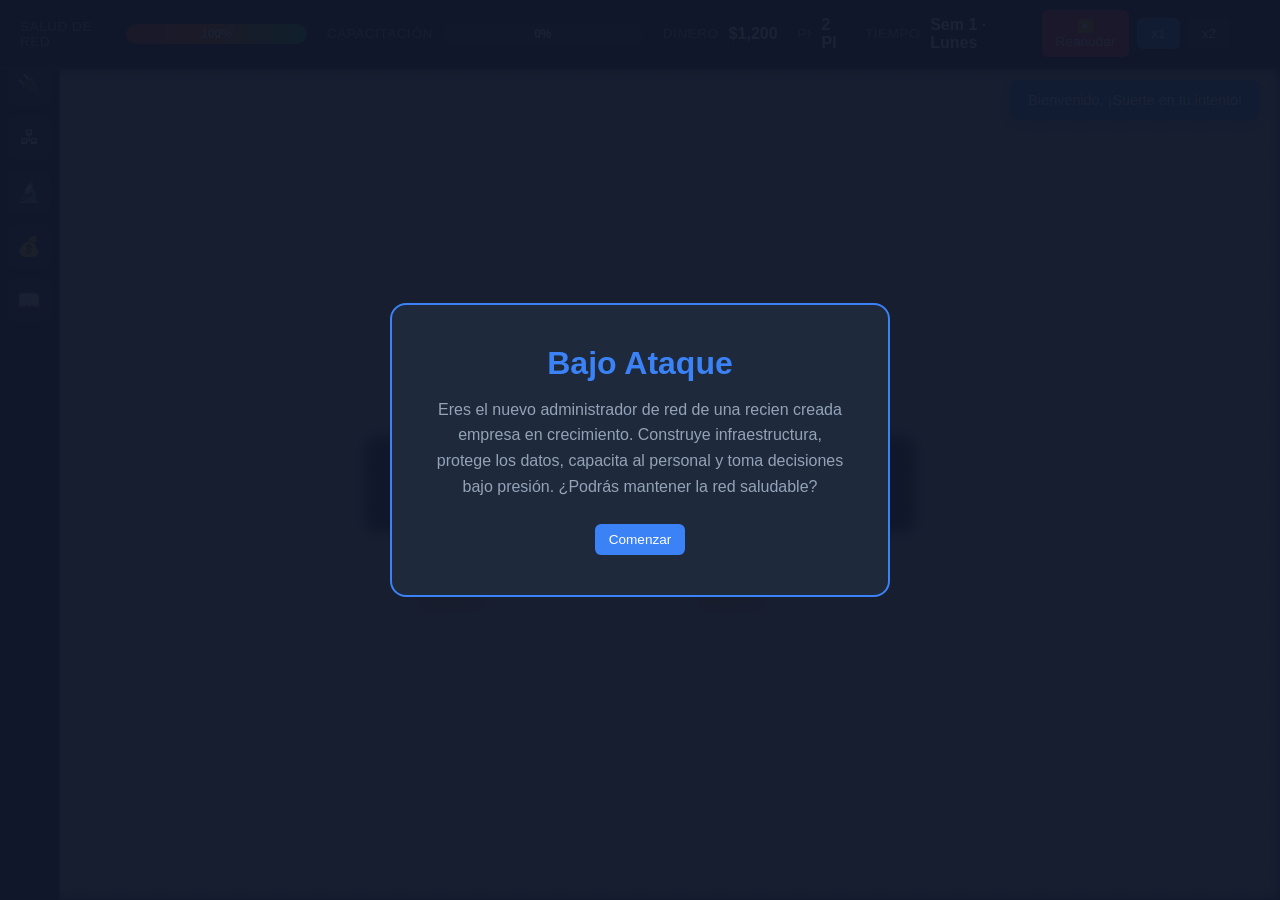
==== index.html @ 39bf15d7 "faltantes" ====
<!doctype html>
<html lang="es">
    <head>
        <meta charset="UTF-8" />
        <meta name="viewport" content="width=device-width, initial-scale=1.0" />
        <title>Bajo Ataque</title>
        <link rel="stylesheet" href="css/style.css" />
    </head>
    <body>
        <div id="game-container">
            <header id="top-bar">
                <div class="hud-section">
                    <span class="hud-label">Salud de red</span>
                    <div id="health-bar-container" class="bar-container">
                        <div
                            id="health-fill"
                            class="bar-fill"
                            style="width: 100%"
                        ></div>
                        <span id="health-text" class="bar-text">100%</span>
                    </div>
                </div>

                <div class="hud-section">
                    <span class="hud-label">Capacitación</span>
                    <div id="training-bar-container" class="bar-container">
                        <div
                            id="training-fill"
                            class="bar-fill"
                            style="width: 0%"
                        ></div>
                        <span id="training-text" class="bar-text">0%</span>
                    </div>
                </div>

                <div class="hud-section">
                    <span class="hud-label">Dinero</span>
                    <span id="money-display" class="hud-value">$500</span>
                </div>

                <div class="hud-section">
                    <span class="hud-label">PI</span>
                    <span id="intel-display" class="hud-value">5</span>
                </div>

                <div class="hud-section">
                    <span class="hud-label">Tiempo</span>
                    <span id="time-display" class="hud-value">Sem 1 - Lun</span>
                </div>

                <div id="top-controls">
                    <button id="btn-pause" class="control-btn">Pausar</button>
                    <button id="btn-speed-normal" class="control-btn active">
                        x1
                    </button>
                    <button id="btn-speed-fast" class="control-btn">x2</button>
                </div>
            </header>

            <main id="workspace">
                <!-- Overlay de pausa (fuera del mapa para que no se mueva) -->
                <div id="pause-overlay">
                    <div class="pause-text">Juego Pausado</div>
                </div>

                <!-- Contenedor del mapa (se puede desplazar y hace pan) -->
                <div id="map-container">
                    <svg
                        id="connections-layer"
                        xmlns="http://www.w3.org/2000/svg"
                        width="100%"
                        height="100%"
                    ></svg>
                    <div id="packets-layer"></div>

                    <!-- Nodos iniciales — posición fija en JS (positionInitialNodes) -->
                    <div
                        id="router"
                        class="network-node node-router"
                        data-type="router"
                        style="position: absolute; left: 0; top: 0"
                    >
                        <div class="node-icon"></div>
                        <div class="node-name">Router Principal</div>
                        <div class="node-ports">
                            <span class="port-count">0</span>/<span
                                class="port-max"
                                >8</span
                            >
                        </div>
                        <div class="node-status"></div>
                    </div>
                    <div
                        id="ceo-station"
                        class="network-node node-endpoint"
                        data-type="endpoint"
                        style="position: absolute; left: 0; top: 0"
                    >
                        <div class="node-icon"></div>
                        <div class="node-name">PC CEO</div>
                        <div class="node-ports">
                            <span class="port-count">0</span>/<span
                                class="port-max"
                                >1</span
                            >
                        </div>
                        <div class="node-status"></div>
                    </div>
                    <div
                        id="qa-station"
                        class="network-node node-endpoint"
                        data-type="endpoint"
                        style="position: absolute; left: 0; top: 0"
                    >
                        <div class="node-icon"></div>
                        <div class="node-name">PC QA</div>
                        <div class="node-ports">
                            <span class="port-count">0</span>/<span
                                class="port-max"
                                >1</span
                            >
                        </div>
                        <div class="node-status"></div>
                    </div>
                </div>
            </main>
            <nav id="sidebar">
                <button
                    class="sidebar-btn"
                    data-target="menu-media"
                    title="Cableado"
                >
                    🔌
                </button>
                <button
                    class="sidebar-btn"
                    data-target="menu-switches"
                    title="Switches"
                >
                    🖧
                </button>
                <button
                    class="sidebar-btn"
                    data-target="menu-research"
                    title="Investigaciones"
                >
                    🔬
                </button>
                <button
                    class="sidebar-btn"
                    data-target="menu-loans"
                    title="Préstamos"
                >
                    💰
                </button>
                <button
                    class="sidebar-btn"
                    data-target="menu-glossary"
                    title="Glosario"
                >
                    📖
                </button>
            </nav>

            <aside id="menu-media" class="submenu-panel">
                <h2 class="submenu-title">Cableado</h2>
                <p class="modal-text">
                    Selecciona un tipo de cable y arrastra entre puertos.
                </p>
                <div id="media-list"></div>
            </aside>

            <aside id="menu-switches" class="submenu-panel">
                <h2 class="submenu-title">Switches</h2>
                <p class="modal-text">Compra switches para expandir la red.</p>
                <div id="switches-list"></div>
            </aside>

            <aside id="menu-research" class="submenu-panel">
                <h2 class="submenu-title">Investigaciones</h2>
                <p class="modal-text">
                    Mejora tecnología, capacitación y defensas.
                </p>
                <div id="research-list"></div>
            </aside>

            <aside id="menu-loans" class="submenu-panel">
                <h2 class="submenu-title">Préstamos</h2>
                <p class="modal-text">
                    Obtén dinero rápido con penalización de ingresos.
                </p>
                <div id="loans-list"></div>
            </aside>

            <aside id="menu-glossary" class="submenu-panel">
                <h2 class="submenu-title">Glosario</h2>
                <div id="glossary-list-normal"></div>
            </aside>

            <div id="welcome-screen">
                <div class="welcome-card">
                    <h1>Bajo Ataque</h1>
                    <p>
                        Eres el nuevo administrador de red de una recien creada
                        empresa en crecimiento. Construye infraestructura,
                        protege los datos, capacita al personal y toma
                        decisiones bajo presión. ¿Podrás mantener la red
                        saludable?
                    </p>
                    <button id="btn-start-game" class="control-btn active">
                        Comenzar
                    </button>
                </div>
            </div>

            <div id="tutorial-card">
                <h3 id="tutorial-title">Bienvenido</h3>
                <p id="tutorial-text">Texto del tutorial...</p>
                <div class="tutorial-buttons">
                    <button id="btn-skip-tutorial" class="tutorial-btn">
                        Omitir
                    </button>
                    <button id="btn-next-tutorial" class="tutorial-btn">
                        Siguiente
                    </button>
                </div>
            </div>

            <div id="event-modal" class="modal">
                <div class="modal-content">
                    <h2 id="event-title" class="modal-title">Evento</h2>
                    <div
                        id="event-timer"
                        style="
                            font-size: 1.1rem;
                            font-weight: bold;
                            color: #f87171;
                            margin-bottom: 8px;
                        "
                    >
                        ⏱ 15s
                    </div>
                    <p id="event-description" class="modal-text">
                        Descripción del evento...
                    </p>
                    <div id="event-options"></div>
                    <div id="event-feedback" class="event-feedback"></div>
                </div>
            </div>

            <div id="sell-modal" class="modal">
                <div class="modal-content">
                    <h2 id="sell-title" class="modal-title">Vender equipo</h2>
                    <p id="sell-description" class="modal-text">
                        ¿Seguro que quieres vender?
                    </p>
                    <div class="modal-buttons">
                        <button
                            id="btn-cancel-sell"
                            class="modal-btn modal-btn-secondary"
                        >
                            Cancelar
                        </button>
                        <button
                            id="btn-confirm-sell"
                            class="modal-btn modal-btn-primary"
                        >
                            Vender
                        </button>
                    </div>
                </div>
            </div>

            <div id="glossary-modal" class="modal">
                <div class="modal-content">
                    <h2 class="modal-title">Glosario de términos</h2>
                    <div id="glossary-list-paused"></div>
                    <div class="modal-buttons">
                        <button
                            id="btn-close-glossary-modal"
                            class="modal-btn modal-btn-secondary"
                        >
                            Cerrar
                        </button>
                    </div>
                </div>
            </div>

            <div id="notification-area"></div>
        </div>

        <script src="js/economy.js"></script>
        <script src="js/research.js"></script>
        <script src="js/main.js"></script>
        <script src="js/events.js"></script>
        <script src="js/network-config.js"></script>
        <script src="js/network-nodes.js"></script>
        <script src="js/network-cables.js"></script>
        <script src="js/network.js"></script>
        <script src="js/ui.js"></script>
    </body>
</html>
---- css/style.css ----
/* ====
   style.css - Estilos del juego Network Tycoon Defense
   ==== */

/* ----
   RESET BÁSICO
   ---- */
* {
    box-sizing: border-box;
    margin: 0;
    padding: 0;
}

html,
body {
    width: 100%;
    height: 100%;
    font-family: "Segoe UI", Tahoma, Geneva, Verdana, sans-serif;
    background: #0f172a;
    color: #e2e8f0;
    overflow: hidden;
}

/* ----
   LAYOUT PRINCIPAL
   ---- */
#game-container {
    display: flex;
    flex-direction: column;
    width: 100%;
    height: 100%;
}

#top-bar {
    display: flex;
    align-items: center;
    justify-content: space-between;
    padding: 10px 20px;
    background: #1e293b;
    border-bottom: 2px solid #334155;
    gap: 20px;
    z-index: 100;
    position: relative;
}

#workspace {
    position: relative;
    flex: 1;
    background-color: #f1f5f9;
    background-image:
        linear-gradient(#cbd5e1 1px, transparent 1px),
        linear-gradient(90deg, #cbd5e1 1px, transparent 1px);
    background-size: 40px 40px;
    overflow: hidden;
    transition: filter 0.3s ease;
}

#workspace.paused {
    filter: blur(6px) brightness(0.7);
}

#sidebar {
    position: fixed;
    left: 0;
    top: 52px; /* debajo del top-bar */
    bottom: 0;
    width: 60px;
    background: #1e293b;
    display: flex;
    flex-direction: column;
    align-items: center;
    padding-top: 10px;
    gap: 10px;
    z-index: 50;
    border-right: 2px solid #334155;
}

/* ----
   HUD SUPERIOR
   ---- */
.hud-section {
    display: flex;
    align-items: center;
    gap: 10px;
}

.hud-label {
    font-size: 0.85rem;
    color: #94a3b8;
    text-transform: uppercase;
    letter-spacing: 0.5px;
}

.bar-container {
    width: 200px;
    height: 20px;
    background: #334155;
    border-radius: 10px;
    overflow: hidden;
    position: relative;
}

.bar-fill {
    height: 100%;
    border-radius: 10px;
    transition: width 0.3s ease;
}

#health-fill {
    background: linear-gradient(90deg, #ef4444, #f97316, #22c55e);
}

#training-fill {
    background: linear-gradient(90deg, #3b82f6, #8b5cf6);
}

.bar-text {
    position: absolute;
    top: 50%;
    left: 50%;
    transform: translate(-50%, -50%);
    font-size: 0.75rem;
    font-weight: bold;
    color: white;
    text-shadow: 0 1px 2px rgba(0, 0, 0, 0.5);
}

.hud-value {
    font-weight: bold;
    font-size: 1rem;
    color: #f8fafc;
}

/* ----
   CONTROLES SUPERIORES
   ---- */
#top-controls {
    display: flex;
    align-items: center;
    gap: 8px;
}

.control-btn {
    padding: 8px 14px;
    border: none;
    border-radius: 6px;
    background: #334155;
    color: #e2e8f0;
    cursor: pointer;
    font-size: 0.85rem;
    transition: all 0.2s;
}

.control-btn:hover {
    background: #475569;
}

.control-btn.active {
    background: #3b82f6;
    color: white;
}

#btn-pause.active {
    background: #ef4444;
}

/* ----
   SIDEBAR
   ---- */
.sidebar-btn {
    width: 44px;
    height: 44px;
    border: none;
    border-radius: 10px;
    background: #334155;
    color: #e2e8f0;
    cursor: pointer;
    font-size: 1.2rem;
    transition: all 0.2s;
    display: flex;
    align-items: center;
    justify-content: center;
}

.sidebar-btn:hover {
    background: #475569;
}

.sidebar-btn.active {
    background: #3b82f6;
}

/* ----
   SUBMENÚS LATERALES
   ---- */
.submenu-panel {
    position: fixed;
    left: 60px;
    top: 52px; /* debajo del top-bar */
    bottom: 0;
    width: 280px;
    background: #1e293b;
    border-right: 2px solid #334155;
    padding: 20px;
    transform: translateX(-100%);
    transition: transform 0.3s ease;
    z-index: 40;
    overflow-y: auto;
}

.submenu-panel.active {
    transform: translateX(0);
}

.submenu-title {
    font-size: 1.2rem;
    margin-bottom: 15px;
    color: #f8fafc;
    border-bottom: 2px solid #3b82f6;
    padding-bottom: 8px;
}

/* ----
   LISTAS DE MENÚS
   ---- */
.research-item,
.loan-item,
.switch-item,
.tool-btn,
.glossary-item {
    background: #334155;
    border-radius: 8px;
    padding: 12px;
    margin-bottom: 10px;
    border: 1px solid #475569;
}

.research-title,
.loan-title,
.switch-name,
.tool-name,
.glossary-term {
    font-weight: bold;
    color: #f8fafc;
    margin-bottom: 4px;
}

.research-desc,
.loan-desc,
.loan-penalty,
.tool-cost,
.glossary-definition {
    font-size: 0.85rem;
    color: #94a3b8;
    margin-bottom: 8px;
}

.research-cost {
    font-size: 0.85rem;
    color: #fbbf24;
    margin-bottom: 10px;
}

.research-item.bought {
    opacity: 0.7;
    border-color: #22c55e;
}

.research-item.locked {
    opacity: 0.6;
}

.loan-item.taken {
    border-color: #f59e0b;
}

.loan-owed {
    font-size: 0.9rem;
    color: #f87171;
    margin-bottom: 8px;
}

.buy-btn,
.pay-btn {
    width: 100%;
    padding: 8px;
    border: none;
    border-radius: 6px;
    background: #22c55e;
    color: white;
    cursor: pointer;
    font-weight: bold;
    transition: background 0.2s;
}

.buy-btn:hover:not(:disabled),
.pay-btn:hover:not(:disabled) {
    background: #16a34a;
}

.buy-btn:disabled,
.pay-btn:disabled {
    background: #475569;
    cursor: not-allowed;
}

.bought-badge {
    text-align: center;
    color: #22c55e;
    font-weight: bold;
}

/* ----
   HERRAMIENTAS DE CABLEADO
   ---- */
.tool-btn {
    cursor: pointer;
    text-align: left;
    transition: all 0.2s;
    margin-left: 15px; /* ← añade esta línea */
}

.tool-btn:hover {
    background: #475569;
}

.tool-btn.active {
    border-color: #3b82f6;
    background: #1e3a8a;
}

/* ----
   NODOS DE RED
   ---- */
.network-node {
    position: absolute;
    width: 80px;
    height: 80px;
    border-radius: 50%;
    background: #f8fafc;
    border: 3px solid #334155;
    display: flex;
    flex-direction: column;
    align-items: center;
    justify-content: center;
    cursor: grab;
    user-select: none;
    box-shadow: 0 4px 6px rgba(0, 0, 0, 0.1);
    transition:
        transform 0.1s,
        box-shadow 0.2s;
    z-index: 10;
}

.network-node:active {
    cursor: grabbing;
}

.network-node.dragging {
    transform: scale(1.05);
    box-shadow: 0 8px 16px rgba(0, 0, 0, 0.2);
    z-index: 20;
}

.node-router {
    border-color: #3b82f6;
    background: #dbeafe;
}

.node-switch8,
.node-switch16,
.node-switch24 {
    border-color: #10b981;
    background: #d1fae5;
}

.node-endpoint {
    border-color: #f59e0b;
    background: #fef3c7;
    width: 60px;
    height: 60px;
    border-radius: 8px;
}

.node-endpoint .node-icon {
    border-radius: 2px;
}

.node-icon {
    width: 24px;
    height: 24px;
    border-radius: 50%;
    background: currentColor;
    margin-bottom: 4px;
}

.node-name {
    font-size: 0.65rem;
    font-weight: bold;
    text-align: center;
    color: #1e293b;
    max-width: 70px;
    overflow: hidden;
    text-overflow: ellipsis;
    white-space: nowrap;
}

.node-ports {
    font-size: 0.6rem;
    color: #64748b;
    margin-top: 2px;
}

.node-status {
    position: absolute;
    top: -6px;
    right: -6px;
    width: 16px;
    height: 16px;
    border-radius: 50%;
    display: none;
}

/* Estados de nodos */
.network-node.infected {
    animation: blink-red 1s infinite;
    border-color: #ef4444;
}

.network-node.infected .node-status {
    display: block;
    background: #ef4444;
}

/* Puertos llenos — sin oscurecimiento (el efecto de oscurecer es ahora para desconectados) */
.network-node.ports-full {
    /* sin efecto visual adicional */
}

/* Nodo sin ruta al router — oscurecido con pseudo-elemento para no afectar layout ni cables */
.network-node.node-disconnected::after {
    content: "";
    position: absolute;
    inset: 0;
    border-radius: inherit;
    background: rgba(15, 23, 42, 0.62);
    pointer-events: none;
    z-index: 1;
    transition: opacity 0.4s ease;
}

.network-node.node-disconnected {
    opacity: 0.6;
    transition: opacity 0.4s ease;
}

/* traffic-saturated: solo para lógica interna, sin animación visual */
.network-node.traffic-saturated {
    /* sin efecto visual — el pulso rojo solo se activa con packet-overload */
}

/* packet-overload: pulso rojo SOLO cuando hay >= 10 paquetes acumulados */
.network-node.packet-overload {
    animation: pulse-red 0.7s infinite;
    border-color: #ef4444 !important;
}

@keyframes pulse-node {
    0%,
    100% {
        box-shadow: 0 0 0 0 var(--node-color);
    }
    50% {
        box-shadow: 0 0 0 10px transparent;
    }
}

@keyframes pulse-red {
    0%,
    100% {
        box-shadow: 0 0 0 0 rgba(239, 68, 68, 0.8);
    }
    50% {
        box-shadow: 0 0 0 12px rgba(239, 68, 68, 0);
    }
}

@keyframes blink-red {
    0%,
    100% {
        box-shadow: 0 0 0 0 rgba(239, 68, 68, 0.7);
    }
    50% {
        box-shadow: 0 0 0 10px rgba(239, 68, 68, 0);
    }
}

/* Anclas de puertos */
.port-anchor {
    position: absolute;
    width: 12px;
    height: 12px;
    border-radius: 50%;
    background: #64748b;
    border: 2px solid #f8fafc;
    cursor: crosshair;
    z-index: 15;
    transition: background 0.2s;
}

.port-anchor:hover {
    background: #3b82f6;
    transform: scale(1.3);
}

/* ----
   CAPA DE CONEXIONES
   ---- */
#connections-layer {
    position: absolute;
    top: 0;
    left: 0;
    width: 100%;
    height: 100%;
    pointer-events: none;
    z-index: 5;
}

#connections-layer line {
    stroke-width: 3;
    stroke-linecap: round;
}

.cable-utp {
    stroke: #94a3b8;
}

.cable-fibra {
    stroke: #06b6d4;
    stroke-dasharray: 8 4;
    animation: dash-flow 1s linear infinite;
}

.cable-temp {
    stroke: #3b82f6;
    stroke-width: 2;
    stroke-dasharray: 5 5;
    opacity: 0.7;
}

@keyframes dash-flow {
    to {
        stroke-dashoffset: -12;
    }
}

/* ----
   CAPA DE PAQUETES
   ---- */
#packets-layer {
    position: absolute;
    top: 0;
    left: 0;
    width: 100%;
    height: 100%;
    pointer-events: none;
    z-index: 8;
}

.packet {
    position: absolute;
    width: 8px;
    height: 8px;
    border-radius: 50%;
    background: #22c55e;
    box-shadow: 0 0 6px #22c55e;
    transform: translate(-50%, -50%);
}

/* ----
   OVERLAY DE PAUSA
   ---- */
#pause-overlay {
    position: absolute;
    top: 0;
    left: 0;
    width: 100%;
    height: 100%;
    display: none;
    align-items: center;
    justify-content: center;
    z-index: 200;
    pointer-events: none;
}

#pause-overlay.active {
    display: flex;
}

.pause-text {
    font-size: 3rem;
    font-weight: bold;
    color: #f8fafc;
    text-transform: uppercase;
    letter-spacing: 4px;
    text-shadow: 0 4px 12px rgba(0, 0, 0, 0.5);
    background: rgba(15, 23, 42, 0.8);
    padding: 20px 40px;
    border-radius: 12px;
}

/* ----
   PANTALLA DE BIENVENIDA
   ---- */
#welcome-screen {
    position: fixed;
    top: 0;
    left: 0;
    width: 100%;
    height: 100%;
    background: rgba(15, 23, 42, 0.95);
    display: flex;
    align-items: center;
    justify-content: center;
    z-index: 1000;
}

.welcome-card {
    background: #1e293b;
    padding: 40px;
    border-radius: 16px;
    max-width: 500px;
    text-align: center;
    border: 2px solid #3b82f6;
}

.welcome-card h1 {
    font-size: 2rem;
    margin-bottom: 15px;
    color: #3b82f6;
}

.welcome-card p {
    color: #94a3b8;
    margin-bottom: 25px;
    line-height: 1.6;
}

/* ----
   TUTORIAL
   ---- */
#tutorial-card {
    position: fixed;
    bottom: 30px;
    left: 50%;
    transform: translateX(-50%);
    width: 90%;
    max-width: 500px;
    background: #1e293b;
    border: 2px solid #3b82f6;
    border-radius: 12px;
    padding: 20px;
    z-index: 300;
    display: none;
    box-shadow: 0 10px 25px rgba(0, 0, 0, 0.3);
}

#tutorial-title {
    font-size: 1.3rem;
    margin-bottom: 10px;
    color: #3b82f6;
}

#tutorial-text {
    color: #e2e8f0;
    line-height: 1.5;
    margin-bottom: 15px;
}

.tutorial-buttons {
    display: flex;
    gap: 10px;
    justify-content: flex-end;
}

.tutorial-btn {
    padding: 8px 16px;
    border: none;
    border-radius: 6px;
    cursor: pointer;
    font-weight: bold;
}

#btn-next-tutorial {
    background: #3b82f6;
    color: white;
}

#btn-skip-tutorial {
    background: #475569;
    color: #e2e8f0;
}

#tutorial-highlight {
    position: fixed;
    border: 3px solid #fbbf24;
    border-radius: 8px;
    box-shadow: 0 0 0 9999px rgba(15, 23, 42, 0.6);
    pointer-events: none;
    z-index: 250;
    display: none;
    transition: all 0.3s ease;
}

/* ----
   MODALES
   ---- */
.modal {
    position: fixed;
    top: 0;
    left: 0;
    width: 100%;
    height: 100%;
    background: rgba(15, 23, 42, 0.8);
    display: none;
    align-items: center;
    justify-content: center;
    z-index: 500;
}

.modal.active,
.modal[style*="flex"] {
    display: flex;
}

.modal-content {
    background: #1e293b;
    border-radius: 12px;
    padding: 25px;
    max-width: 500px;
    width: 90%;
    max-height: 80vh;
    overflow-y: auto;
    border: 2px solid #334155;
}

.modal-title {
    font-size: 1.4rem;
    margin-bottom: 15px;
    color: #f8fafc;
}

.modal-text {
    color: #94a3b8;
    margin-bottom: 20px;
    line-height: 1.5;
}

.modal-buttons {
    display: flex;
    gap: 10px;
    justify-content: flex-end;
}

.modal-btn {
    padding: 10px 18px;
    border: none;
    border-radius: 6px;
    cursor: pointer;
    font-weight: bold;
}

.modal-btn-primary {
    background: #ef4444;
    color: white;
}

.modal-btn-secondary {
    background: #475569;
    color: #e2e8f0;
}

/* Modal de eventos */
.event-option-btn {
    width: 100%;
    padding: 12px;
    margin-bottom: 10px;
    border: 1px solid #475569;
    border-radius: 8px;
    background: #334155;
    color: #e2e8f0;
    cursor: pointer;
    text-align: left;
    transition: all 0.2s;
}

.event-option-btn:hover:not(:disabled) {
    background: #475569;
    border-color: #3b82f6;
}

.event-option-btn:disabled {
    opacity: 0.5;
    cursor: not-allowed;
}

.event-feedback {
    padding: 12px;
    border-radius: 8px;
    margin-top: 15px;
    display: none;
}

.event-feedback.success {
    background: rgba(34, 197, 94, 0.2);
    color: #22c55e;
    border: 1px solid #22c55e;
}

.event-feedback.danger {
    background: rgba(239, 68, 68, 0.2);
    color: #ef4444;
    border: 1px solid #ef4444;
}

/* ----
   GLOSARIO
   ---- */
#glossary-list-normal,
#glossary-list-paused {
    display: flex;
    flex-direction: column;
    gap: 8px;
}

.glossary-item {
    padding: 10px;
}

.glossary-term {
    color: #3b82f6;
    font-size: 0.95rem;
}

.glossary-definition {
    font-size: 0.8rem;
}

/* ----
   NOTIFICACIONES
   ---- */
#notification-area {
    position: fixed;
    top: 80px;
    right: 20px;
    display: flex;
    flex-direction: column;
    gap: 10px;
    z-index: 400;
    pointer-events: none;
}

.notification {
    padding: 12px 18px;
    border-radius: 8px;
    color: white;
    font-size: 0.9rem;
    box-shadow: 0 4px 12px rgba(0, 0, 0, 0.2);
    animation: slide-in 0.3s ease;
    max-width: 300px;
}

.notification.success {
    background: #22c55e;
}
.notification.danger {
    background: #ef4444;
}
.notification.warning {
    background: #f59e0b;
    color: #1e293b;
}
.notification.info {
    background: #3b82f6;
}

@keyframes slide-in {
    from {
        transform: translateX(100%);
        opacity: 0;
    }
    to {
        transform: translateX(0);
        opacity: 1;
    }
}

/* ----
   TEXTO FLOTANTE DE INGRESOS
   ---- */
.floating-text {
    position: absolute;
    color: #22c55e;
    font-weight: bold;
    font-size: 0.9rem;
    pointer-events: none;
    z-index: 30;
    animation: float-up 1.5s ease forwards;
    text-shadow: 0 1px 2px rgba(0, 0, 0, 0.3);
}

@keyframes float-up {
    0% {
        transform: translateY(0);
        opacity: 1;
    }
    100% {
        transform: translateY(-40px);
        opacity: 0;
    }
}

/* ----
   SCROLLBAR
   ---- */
::-webkit-scrollbar {
    width: 8px;
}

::-webkit-scrollbar-track {
    background: #1e293b;
}

::-webkit-scrollbar-thumb {
    background: #475569;
    border-radius: 4px;
}

::-webkit-scrollbar-thumb:hover {
    background: #64748b;
}

.cable-selected {
    stroke: #f97316 !important;
    stroke-width: 4px !important;
    filter: drop-shadow(0 0 6px #f97316);
}

/* Añade esto */
#btn-speed-fast {
    margin-right: 30px;
}

.node-server {
    border-color: #8b5cf6;
    background: #ede9fe;
    width: 70px;
    height: 70px;
    border-radius: 6px;
}
.cable-coaxial {
    stroke: #a16207;
}

.cable-cat5e {
    stroke: #6b7280;
}

.cable-cat6 {
    stroke: #2563eb;
}

.cable-cat6a {
    stroke: #7c3aed;
}

.cable-fibra-multimodo {
    stroke: #f97316;
    stroke-dasharray: 8 4;
    animation: dash-flow 1s linear infinite;
}

.cable-fibra-monomodo {
    stroke: #facc15;
    stroke-width: 4px;
    stroke-dasharray: 10 3;
    animation: dash-flow 0.5s linear infinite;
    filter: drop-shadow(0 0 4px #facc15);
}

/* Cuando hay un submenu abierto, empujar el workspace */
.submenu-panel.active ~ * #workspace,
body.submenu-open #workspace {
    margin-left: 280px;
    transition: margin-left 0.3s ease;
}

#workspace {
    position: relative;
    flex: 1;
    overflow: hidden; /* Evita scrolls del navegador */
}

#game-canvas {
    position: absolute;
    top: 0;
    left: 0;
    width: 2000px; /* O las dimensiones totales que quieras para tu mapa */
    height: 2000px;
    transform-origin: 0 0; /* Crítico para que el zoom escale desde la esquina superior izquierda */
    position: relative;
}

#cables-svg {
    position: absolute;
    top: 0;
    left: 0;
    width: 100%;
    height: 100%;
    pointer-events: none; /* Permite hacer click a los nodos que están detrás/delante */
}

#map-container {
    position: absolute;
    top: 0;
    left: 0;
    width: 100%;
    height: 100%;
    transform-origin: 0 0;
}

#game-canvas {
    transform-origin: 0 0;
}

/* Badge de paquetes en espera sobre el nodo */
.packet-badge {
    display: none;
    position: absolute;
    top: -8px;
    right: -8px;
    background: #3b82f6;
    color: #fff;
    font-size: 0.65rem;
    font-weight: bold;
    min-width: 18px;
    height: 18px;
    border-radius: 9px;
    align-items: center;
    justify-content: center;
    z-index: 10;
    border: 1px solid #1e3a5f;
    pointer-events: none;
}

/* Sobrecarga — cola llena, badge rojo pulsante */
.network-node.packets-overloaded .packet-badge {
    background: #ef4444;
    animation: pulse-red 0.8s infinite;
}
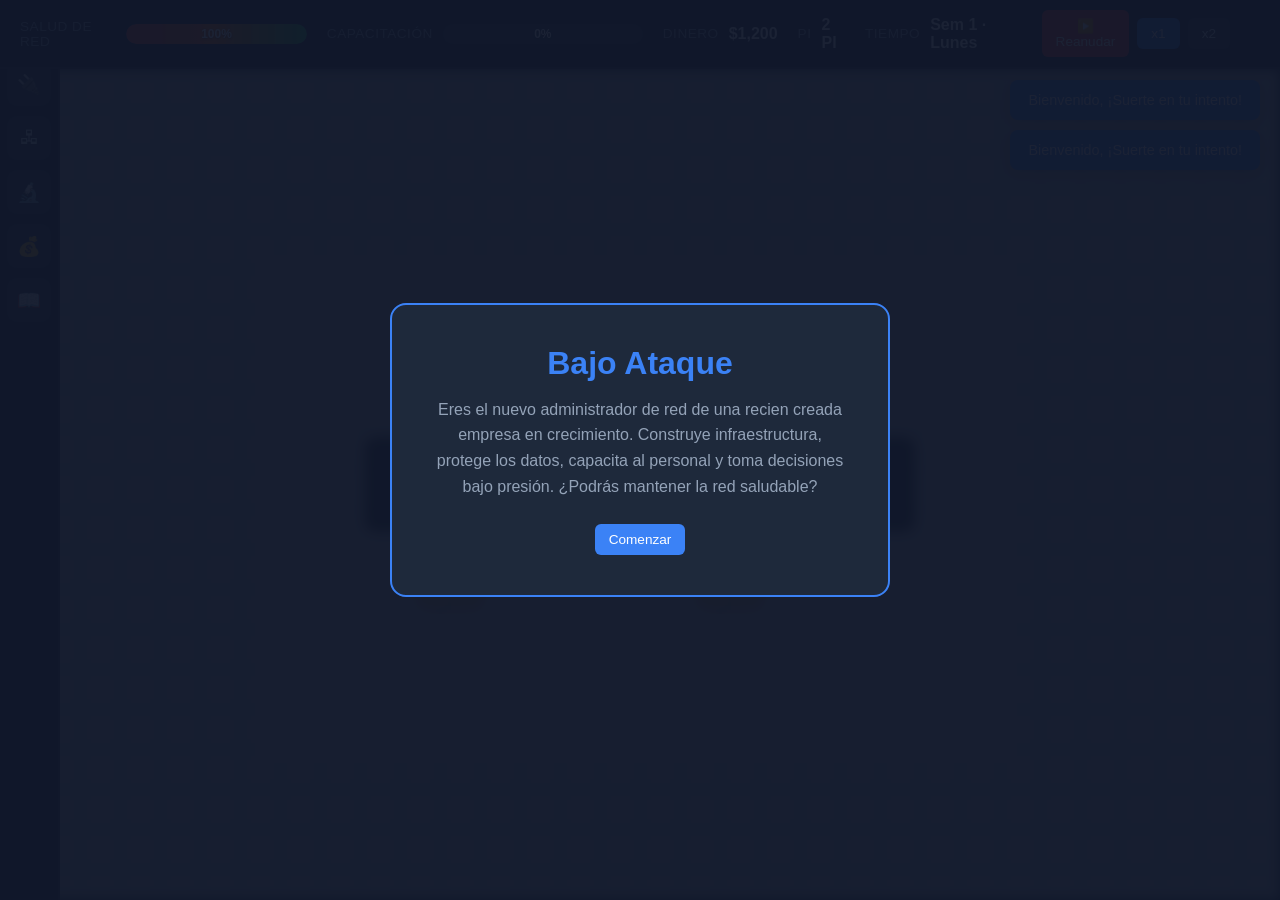
==== commit ffa7c2e0: "fix: correct script loading order in index.html and expose global functions in ui.js Co-authored-by:" ====
--- a/index.html
+++ b/index.html
@@ -291,12 +291,20 @@
 
         <script src="js/economy.js"></script>
         <script src="js/research.js"></script>
-        <script src="js/main.js"></script>
-        <script src="js/events.js"></script>
         <script src="js/network-config.js"></script>
         <script src="js/network-nodes.js"></script>
         <script src="js/network-cables.js"></script>
         <script src="js/network.js"></script>
+        <script src="js/camera.js"></script>
+        <script src="js/events.js"></script>
         <script src="js/ui.js"></script>
+        <script src="js/main.js"></script>
+        <script>
+            document.addEventListener('DOMContentLoaded', () => {
+                if (typeof window.initGame === 'function') window.initGame();
+                if (typeof window.initUI === 'function') window.initUI();
+                if (typeof window.initNetwork === 'function') window.initNetwork();
+            });
+        </script>
     </body>
 </html>
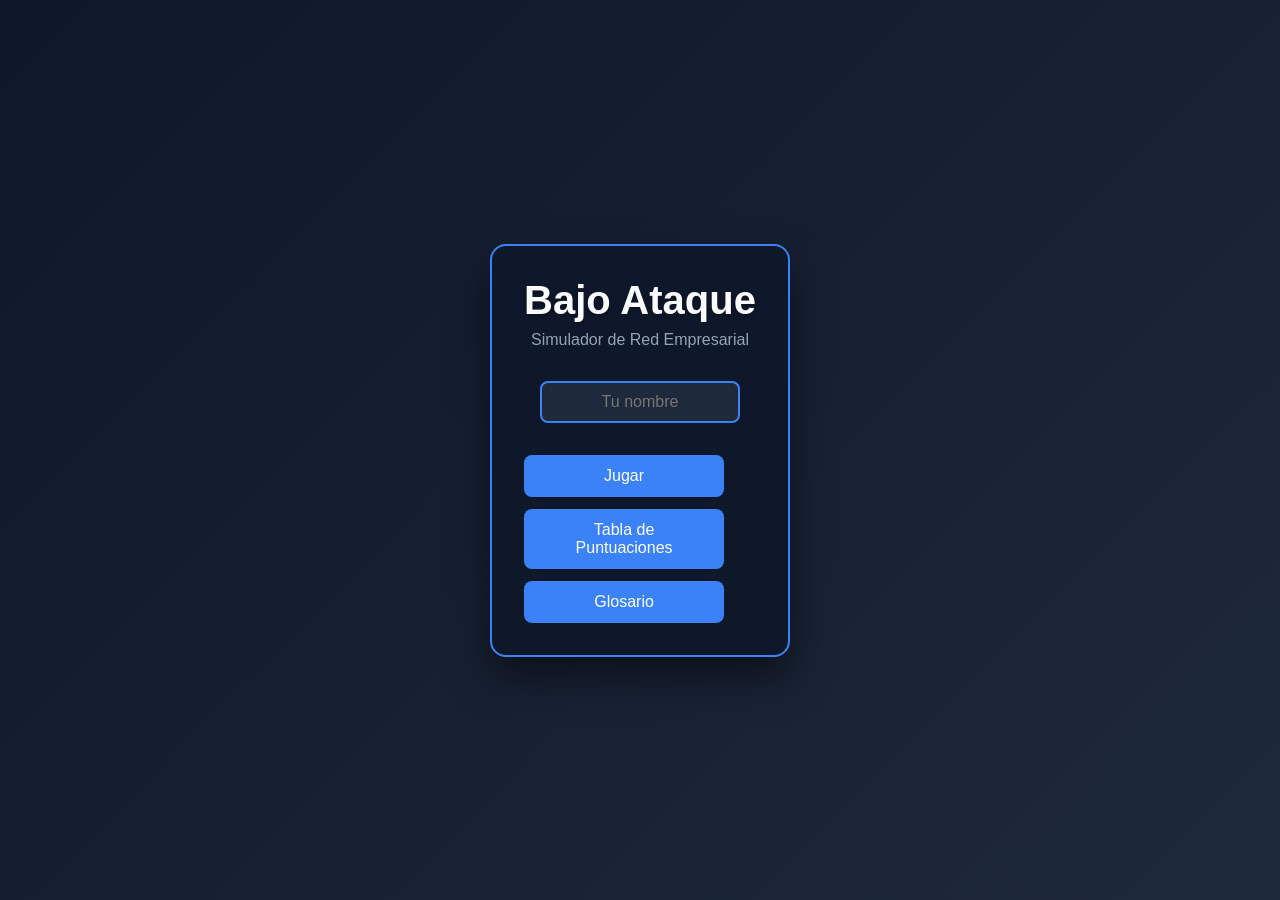
==== commit fa8f4904: "feat: add main menu, score system, improved pause/gameover/victory screens with blur and buttons Co-" ====
--- a/index.html
+++ b/index.html
@@ -7,7 +7,44 @@
         <link rel="stylesheet" href="css/style.css" />
     </head>
     <body>
-        <div id="game-container">
+    <!-- Menú Principal -->
+    <div id="menu-screen">
+        <div class="menu-container">
+            <h1>Bajo Ataque</h1>
+            <p class="menu-subtitle">Simulador de Red Empresarial</p>
+            
+            <div class="menu-input-group">
+                <input type="text" id="player-name" placeholder="Tu nombre" maxlength="20" />
+            </div>
+            
+            <div class="menu-buttons">
+                <button id="btn-play" class="menu-btn">Jugar</button>
+                <button id="btn-scores" class="menu-btn">Tabla de Puntuaciones</button>
+                <button id="btn-glossary-menu" class="menu-btn">Glosario</button>
+            </div>
+        </div>
+    </div>
+
+    <!-- Modal de Puntuaciones -->
+    <div id="scores-modal" class="modal">
+        <div class="modal-content scores-content">
+            <h2>Tabla de Puntuaciones</h2>
+            <table id="scores-table">
+                <thead>
+                    <tr>
+                        <th>Posición</th>
+                        <th>Nombre</th>
+                        <th>Días</th>
+                        <th>Nodos</th>
+                        <th>Fecha</th>
+                    </tr>
+                </thead>
+                <tbody></tbody>
+            </table>
+            <button id="btn-close-scores" class="modal-btn">Cerrar</button>
+        </div>
+    </div>
+        <div id="game-container" style="display: none;">
             <header id="top-bar">
                 <div class="hud-section">
                     <span class="hud-label">Salud de red</span>
@@ -296,11 +333,15 @@
         <script src="js/network-cables.js"></script>
         <script src="js/network.js"></script>
         <script src="js/camera.js"></script>
-        <script src="js/events.js"></script>
+        <script src="js/events-security.js"></script>
+        <script src="js/events-positive.js"></script>
+        <script src="js/events-system.js"></script>
         <script src="js/ui.js"></script>
+        <script src="js/menu.js"></script>
         <script src="js/main.js"></script>
         <script>
             document.addEventListener('DOMContentLoaded', () => {
+                if (typeof window.initMenu === 'function') window.initMenu();
                 if (typeof window.initGame === 'function') window.initGame();
                 if (typeof window.initUI === 'function') window.initUI();
                 if (typeof window.initNetwork === 'function') window.initNetwork();
--- a/css/style.css
+++ b/css/style.css
@@ -334,18 +334,18 @@
    ---- */
 .network-node {
     position: absolute;
-    width: 80px;
-    height: 80px;
+    width: 90px;
+    height: 90px;
     border-radius: 50%;
-    background: #f8fafc;
-    border: 3px solid #334155;
+    background: #ffffff;
+    border: 3px solid #1e293b;
     display: flex;
     flex-direction: column;
     align-items: center;
     justify-content: center;
     cursor: grab;
     user-select: none;
-    box-shadow: 0 4px 6px rgba(0, 0, 0, 0.1);
+    box-shadow: 0 4px 8px rgba(0, 0, 0, 0.2);
     transition:
         transform 0.1s,
         box-shadow 0.2s;
@@ -364,7 +364,7 @@
 
 .node-router {
     border-color: #3b82f6;
-    background: #dbeafe;
+    background: #e0f2fe;
 }
 
 .node-switch8,
@@ -372,6 +372,8 @@
 .node-switch24 {
     border-color: #10b981;
     background: #d1fae5;
+    width: 90px;
+    height: 90px;
 }
 
 .node-endpoint {
@@ -395,20 +397,22 @@
 }
 
 .node-name {
-    font-size: 0.65rem;
+    font-size: 0.8rem;
     font-weight: bold;
     text-align: center;
     color: #1e293b;
-    max-width: 70px;
+    max-width: 80px;
     overflow: hidden;
     text-overflow: ellipsis;
     white-space: nowrap;
+    text-shadow: 0 1px 2px rgba(0, 0, 0, 0.3);
 }
 
 .node-ports {
-    font-size: 0.6rem;
-    color: #64748b;
+    font-size: 0.8rem;
+    color: #1e293b;
     margin-top: 2px;
+    font-weight: bold;
 }
 
 .node-status {
@@ -1058,3 +1062,409 @@
     background: #ef4444;
     animation: pulse-red 0.8s infinite;
 }
+.node-switch8,
+.node-switch16,
+.node-switch24 {
+    width: 90px;
+    height: 90px;
+}
+
+.node-endpoint {
+    width: 70px;
+    height: 70px;
+}
+
+.node-server {
+    width: 90px;
+    height: 90px;
+    border-radius: 50%;
+}
+
+/* Estilos para los puertos (más visibles) */
+.port-count {
+    font-size: 0.9rem;
+    font-weight: bold;
+    color: #0f172a;
+}
+
+.port-max {
+    font-size: 0.9rem;
+    font-weight: bold;
+    color: #0f172a;
+}
+
+/* ===== MEJORAS PARA TEXTO EN NODOS ===== */
+
+/* Aumentar tamaño de nodos para más espacio */
+.network-node {
+    width: 100px !important;
+    height: 100px !important;
+}
+
+.node-endpoint {
+    width: 80px !important;
+    height: 80px !important;
+}
+
+/* Posicionar el texto DEBAJO del nodo (fuera del círculo) */
+.node-name {
+    position: absolute !important;
+    bottom: -25px !important;
+    left: 50% !important;
+    transform: translateX(-50%) !important;
+    font-size: 0.85rem !important;
+    font-weight: bold !important;
+    color: #0f172a !important;
+    background: rgba(255, 255, 255, 0.8) !important;
+    padding: 2px 6px !important;
+    border-radius: 4px !important;
+    white-space: nowrap !important;
+    text-shadow: none !important;
+    box-shadow: 0 1px 2px rgba(0, 0, 0, 0.2) !important;
+}
+
+/* Posicionar los puertos DEBAJO del nombre */
+.node-ports {
+    position: absolute !important;
+    bottom: -40px !important;
+    left: 50% !important;
+    transform: translateX(-50%) !important;
+    font-size: 0.8rem !important;
+    font-weight: bold !important;
+    color: #0f172a !important;
+    background: rgba(255, 255, 255, 0.8) !important;
+    padding: 2px 6px !important;
+    border-radius: 4px !important;
+    box-shadow: 0 1px 2px rgba(0, 0, 0, 0.2) !important;
+}
+
+/* Ajustar el icono para que no tape el texto */
+.node-icon {
+    margin-bottom: 0 !important;
+}
+/* ===== CORRECCIÓN DE SOMBREADO AL ARRASTRAR NODOS ===== */
+
+/* Reemplazar box-shadow con filter: drop-shadow() (sigue la forma del círculo) */
+.network-node.dragging {
+    transform: scale(1.05) !important;
+    filter: drop-shadow(0 0 8px rgba(0, 0, 0, 0.3)) !important;
+    box-shadow: none !important;
+    z-index: 20 !important;
+}
+
+/* Asegurar que el outline (si existe) también siga la forma */
+.network-node:focus,
+.network-node:active {
+    outline: none !important;
+}
+
+/* Ajustar el cursor para que sea más claro */
+.network-node {
+    cursor: grab !important;
+}
+
+.network-node:active,
+.network-node.dragging {
+    cursor: grabbing !important;
+}
+/* ===== EVITAR SUPERPOSICIÓN DE TEXTO ===== */
+
+/* Añadir margen inferior al nodo para el texto */
+.network-node {
+    margin-bottom: 50px !important;
+}
+
+/* Asegurar que el texto siempre esté encima de otros elementos */
+.node-name,
+.node-ports {
+    z-index: 30 !important;
+    pointer-events: none !important; /* Evitar que el texto interfiera con el clic */
+}
+
+/* Ajustar posición de los switches y endpoints para que el texto no quede demasiado abajo */
+.node-switch8,
+.node-switch16,
+.node-switch24 {
+    margin-bottom: 50px !important;
+}
+
+.node-endpoint {
+    margin-bottom: 45px !important;
+}
+/* ===== MEJORAS VISUALES PARA NODOS ===== */
+
+/* Tamaño de nodos (un poco más grandes para mejor legibilidad) */
+.network-node {
+    width: 85px;
+    height: 85px;
+}
+
+.node-endpoint {
+    width: 65px;
+    height: 65px;
+}
+
+
+
+/* Puertos: DENTRO del nodo (formato "Puertos\n1/8") */
+.node-ports {
+    position: absolute;
+    bottom: 10px;
+    left: 50%;
+    transform: translateX(-50%);
+    font-size: 0.65rem;
+    font-weight: bold;
+    color: #1e293b;
+    text-align: center;
+    white-space: pre-line;
+    background: transparent;
+    padding: 0;
+    z-index: 10;
+    pointer-events: none;
+}
+
+/dragging {
+    transform: scale(1.05);
+    filter: drop-shadow(0 0 8px rgba(0, 0, 0, 0.3));
+    z-index: 20;
+}
+
+/* Asegurar que el outline no aparezca */
+.network-node:focus,
+.network-node:active {
+    outline: none;
+}
+
+/* Cursor claro */
+.network-node {
+    cursor: grab;
+}
+
+.network-node:active,
+.network-node.dragging {
+    cursor: grabbing;
+}
+
+/* Eliminar cualquier efecto de hover no deseado */
+.network-node:hover {
+    box-shadow: none !important;
+    outline: none !important;
+    border: none !important;
+}
+
+/* ===== TEXTO EN NODOS (Nombre abajo, puertos adentro) ===== */
+
+/* Nombre del nodo: DEBAJO del círculo */
+.node-name {
+    position: absolute;
+    bottom: -22px;
+    left: 50%;
+    transform: translateX(-50%);
+    font-size: 0.75rem;
+    font-weight: bold;
+    color: #1e293b;
+    background: rgba(255, 255, 255, 0.9);
+    padding: 2px 6px;
+    border-radius: 4px;
+    white-space: nowrap;
+    z-index: 30;
+    pointer-events: none;
+}
+
+/* Puertos: DENTRO del nodo (ej: "1/8") */
+.node-ports {
+    position: absolute;
+    top: 50%;
+    left: 50%;
+    transform: translate(-50%, -50%);
+    font-size: 0.7rem;
+    font-weight: bold;
+    color: #1e293b;
+    text-align: center;
+    background: transparent;
+    padding: 0;
+    z-index: 10;
+    pointer-events: none;
+}
+
+/* Ajustar el icono para que no tape los puertos */
+.node-icon {
+    margin-bottom: 0 !important;
+}
+
+/* ===== MENÚ PRINCIPAL ===== */
+#menu-screen {
+    position: fixed;
+    top: 0;
+    left: 0;
+    width: 100%;
+    height: 100%;
+    background: linear-gradient(135deg, #0f172a 0%, #1e293b 100%);
+    display: flex;
+    justify-content: center;
+    align-items: center;
+    z-index: 1000;
+    color: #e2e8f0;
+}
+
+.menu-container {
+    text-align: center;
+    max-width: 400px;
+    padding: 2rem;
+    background: rgba(15, 23, 42, 0.9);
+    border-radius: 16px;
+    border: 2px solid #3b82f6;
+    box-shadow: 0 20px 40px rgba(0, 0, 0, 0.5);
+}
+
+.menu-container h1 {
+    font-size: 2.5rem;
+    margin-bottom: 0.5rem;
+    color: #f8fafc;
+    text-shadow: 0 2px 4px rgba(0, 0, 0, 0.3);
+}
+
+.menu-subtitle {
+    font-size: 1rem;
+    color: #94a3b8;
+    margin-bottom: 2rem;
+}
+
+.menu-input-group {
+    margin-bottom: 2rem;
+}
+
+.menu-input-group input {
+    padding: 10px 16px;
+    width: 200px;
+    border: 2px solid #3b82f6;
+    border-radius: 8px;
+    background: #1e293b;
+    color: #e2e8f0;
+    font-size: 1rem;
+    text-align: center;
+}
+
+.menu-input-group input:focus {
+    outline: none;
+    border-color: #60a5fa;
+}
+
+.menu-buttons {
+    display: flex;
+    flex-direction: column;
+    gap: 12px;
+}
+
+.menu-btn {
+    padding: 12px 24px;
+    border: none;
+    border-radius: 8px;
+    background: #3b82f6;
+    color: white;
+    font-size: 1rem;
+    cursor: pointer;
+    transition: all 0.2s;
+    width: 200px;
+}
+
+.menu-btn:hover {
+    background: #2563eb;
+    transform: translateY(-2px);
+    box-shadow: 0 4px 12px rgba(59, 130, 246, 0.4);
+}
+
+/* ===== MODAL DE PUNTUACIONES ===== */
+.scores-content {
+    max-width: 600px;
+    max-height: 80vh;
+    overflow-y: auto;
+}
+
+.scores-content h2 {
+    margin-bottom: 1rem;
+    color: #f8fafc;
+}
+
+#scores-table {
+    width: 100%;
+    border-collapse: collapse;
+    margin-bottom: 1rem;
+}
+
+#scores-table th,
+#scores-table td {
+    padding: 10px;
+    text-align: left;
+    border-bottom: 1px solid #334155;
+}
+
+#scores-table th {
+    background: #1e293b;
+    color: #94a3b8;
+    font-weight: bold;
+    position: sticky;
+    top: 0;
+}
+
+#scores-table tr:hover {
+    background: rgba(59, 130, 246, 0.1);
+}
+
+/* ===== OVERLAY DE PAUSA/GAME OVER/VICTORIA (MEJORADO) ===== */
+#pause-overlay {
+    position: fixed;
+    top: 0;
+    left: 0;
+    width: 100%;
+    height: 100%;
+    background: rgba(0, 0, 0, 0.8);
+    display: none;
+    justify-content: center;
+    align-items: center;
+    z-index: 2000;
+    backdrop-filter: blur(8px); /* Efecto de desenfoque */
+}
+
+#pause-overlay.active {
+    display: flex;
+}
+
+.pause-panel {
+    background: rgba(15, 23, 42, 0.95);
+    border: 2px solid #3b82f6;
+    border-radius: 16px;
+    padding: 2rem;
+    text-align: center;
+    max-width: 400px;
+    box-shadow: 0 20px 40px rgba(0, 0, 0, 0.5);
+}
+
+.pause-text,
+.game-over-text,
+.victory-text {
+    font-size: 2rem;
+    font-weight: bold;
+    margin-bottom: 1rem;
+    color: #f8fafc;
+}
+
+.game-over-text {
+    color: #ef4444;
+}
+
+.victory-text {
+    color: #22c55e;
+}
+
+.pause-buttons {
+    display: flex;
+    flex-direction: column;
+    gap: 12px;
+    margin-top: 1.5rem;
+}
+
+.pause-buttons .control-btn {
+    width: 200px;
+    padding: 10px;
+}
